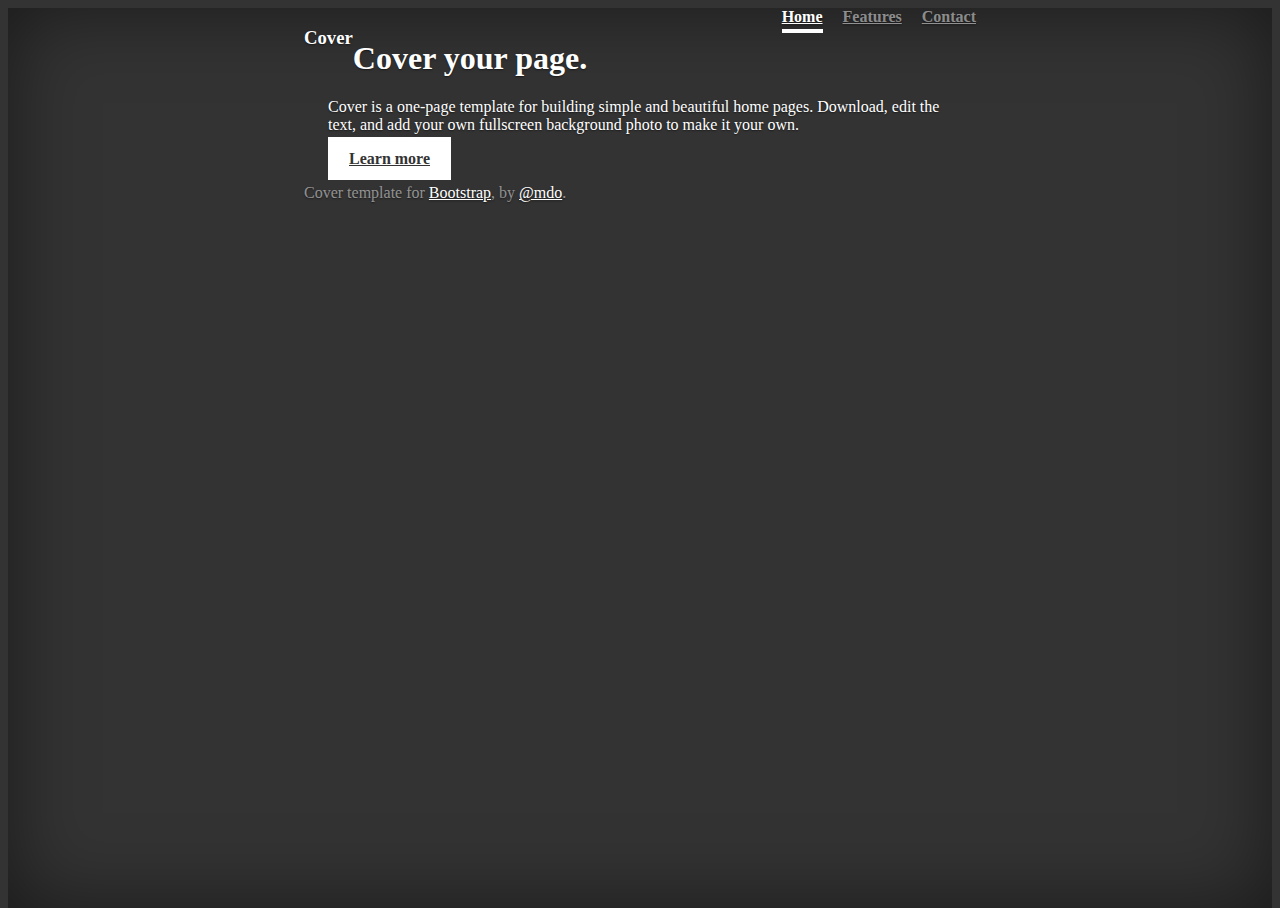
==== index.html @ 4d8ec552 "Template Website" ====
<!doctype html>
<html lang="en">
  <head>
    <meta charset="utf-8">
    <meta name="viewport" content="width=device-width, initial-scale=1, shrink-to-fit=no">
    <meta name="description" content="">
    <meta name="author" content="">
    <link rel="icon" href="../../../../favicon.ico">

    <title>Cover Template for Bootstrap</title>

    <!-- Bootstrap core CSS -->
    <link href="../../../../dist/css/bootstrap.min.css" rel="stylesheet">

    <!-- Custom styles for this template -->
    <link href="cover.css" rel="stylesheet">
  </head>

  <body class="text-center">

    <div class="cover-container d-flex h-100 p-3 mx-auto flex-column">
      <header class="masthead mb-auto">
        <div class="inner">
          <h3 class="masthead-brand">Cover</h3>
          <nav class="nav nav-masthead justify-content-center">
            <a class="nav-link active" href="#">Home</a>
            <a class="nav-link" href="#">Features</a>
            <a class="nav-link" href="#">Contact</a>
          </nav>
        </div>
      </header>

      <main role="main" class="inner cover">
        <h1 class="cover-heading">Cover your page.</h1>
        <p class="lead">Cover is a one-page template for building simple and beautiful home pages. Download, edit the text, and add your own fullscreen background photo to make it your own.</p>
        <p class="lead">
          <a href="#" class="btn btn-lg btn-secondary">Learn more</a>
        </p>
      </main>

      <footer class="mastfoot mt-auto">
        <div class="inner">
          <p>Cover template for <a href="https://getbootstrap.com/">Bootstrap</a>, by <a href="https://twitter.com/mdo">@mdo</a>.</p>
        </div>
      </footer>
    </div>


    <!-- Bootstrap core JavaScript
    ================================================== -->
    <!-- Placed at the end of the document so the pages load faster -->
    <script src="https://code.jquery.com/jquery-3.2.1.slim.min.js" integrity="sha384-KJ3o2DKtIkvYIK3UENzmM7KCkRr/rE9/Qpg6aAZGJwFDMVNA/GpGFF93hXpG5KkN" crossorigin="anonymous"></script>
    <script>window.jQuery || document.write('<script src="../../../../assets/js/vendor/jquery-slim.min.js"><\/script>')</script>
    <script src="../../../../assets/js/vendor/popper.min.js"></script>
    <script src="../../../../dist/js/bootstrap.min.js"></script>
  </body>
</html>
---- cover.css ----
/*
 * Globals
 */

/* Links */
a,
a:focus,
a:hover {
  color: #fff;
}

/* Custom default button */
.btn-secondary,
.btn-secondary:hover,
.btn-secondary:focus {
  color: #333;
  text-shadow: none; /* Prevent inheritance from `body` */
  background-color: #fff;
  border: .05rem solid #fff;
}


/*
 * Base structure
 */

html,
body {
  height: 100%;
  background-color: #333;
}

body {
  display: -ms-flexbox;
  display: -webkit-box;
  display: flex;
  -ms-flex-pack: center;
  -webkit-box-pack: center;
  justify-content: center;
  color: #fff;
  text-shadow: 0 .05rem .1rem rgba(0, 0, 0, .5);
  box-shadow: inset 0 0 5rem rgba(0, 0, 0, .5);
}

.cover-container {
  max-width: 42em;
}


/*
 * Header
 */
.masthead {
  margin-bottom: 2rem;
}

.masthead-brand {
  margin-bottom: 0;
}

.nav-masthead .nav-link {
  padding: .25rem 0;
  font-weight: 700;
  color: rgba(255, 255, 255, .5);
  background-color: transparent;
  border-bottom: .25rem solid transparent;
}

.nav-masthead .nav-link:hover,
.nav-masthead .nav-link:focus {
  border-bottom-color: rgba(255, 255, 255, .25);
}

.nav-masthead .nav-link + .nav-link {
  margin-left: 1rem;
}

.nav-masthead .active {
  color: #fff;
  border-bottom-color: #fff;
}

@media (min-width: 48em) {
  .masthead-brand {
    float: left;
  }
  .nav-masthead {
    float: right;
  }
}


/*
 * Cover
 */
.cover {
  padding: 0 1.5rem;
}
.cover .btn-lg {
  padding: .75rem 1.25rem;
  font-weight: 700;
}


/*
 * Footer
 */
.mastfoot {
  color: rgba(255, 255, 255, .5);
}
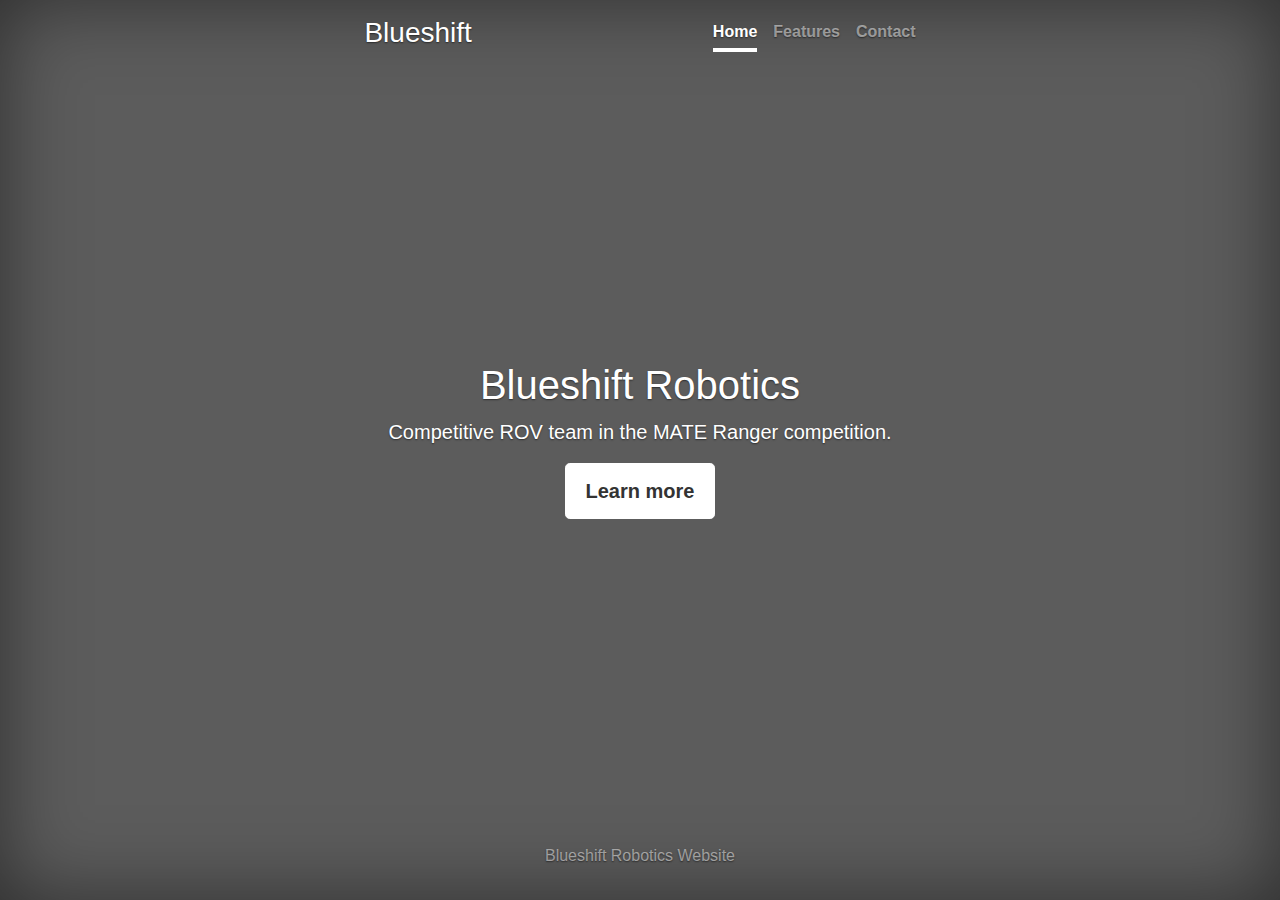
==== commit aff45ac9: "Finish website" ====
--- a/index.html
+++ b/index.html
@@ -1,57 +1,63 @@
 <!doctype html>
 <html lang="en">
-  <head>
-    <meta charset="utf-8">
-    <meta name="viewport" content="width=device-width, initial-scale=1, shrink-to-fit=no">
-    <meta name="description" content="">
-    <meta name="author" content="">
-    <link rel="icon" href="../../../../favicon.ico">
 
-    <title>Cover Template for Bootstrap</title>
+<head>
+  <meta charset="utf-8">
+  <meta name="viewport" content="width=device-width, initial-scale=1, shrink-to-fit=no">
+  <meta name="description" content="">
+  <meta name="author" content="">
 
-    <!-- Bootstrap core CSS -->
-    <link href="../../../../dist/css/bootstrap.min.css" rel="stylesheet">
+  <title>Blueshift Robotics</title>
 
-    <!-- Custom styles for this template -->
-    <link href="cover.css" rel="stylesheet">
-  </head>
+  <!-- Bootstrap core CSS -->
+  <link href="/static/css/bootstrap.min.css" rel="stylesheet">
 
-  <body class="text-center">
+  <!-- Custom styles for this template -->
+  <link href="/static/css/cover.css" rel="stylesheet">
+</head>
 
-    <div class="cover-container d-flex h-100 p-3 mx-auto flex-column">
-      <header class="masthead mb-auto">
-        <div class="inner">
-          <h3 class="masthead-brand">Cover</h3>
-          <nav class="nav nav-masthead justify-content-center">
-            <a class="nav-link active" href="#">Home</a>
-            <a class="nav-link" href="#">Features</a>
-            <a class="nav-link" href="#">Contact</a>
-          </nav>
-        </div>
-      </header>
+<body class="text-center">
+  <div class="cover-container d-flex h-100 p-3 mx-auto flex-column">
+    <video id="bg-video" loop autoplay>
+      <source src="/static/media/bg_video.mp4" type="video/mp4">
+    </video>
 
-      <main role="main" class="inner cover">
-        <h1 class="cover-heading">Cover your page.</h1>
-        <p class="lead">Cover is a one-page template for building simple and beautiful home pages. Download, edit the text, and add your own fullscreen background photo to make it your own.</p>
-        <p class="lead">
-          <a href="#" class="btn btn-lg btn-secondary">Learn more</a>
-        </p>
-      </main>
+    <header class="masthead mb-auto">
+      <div class="inner">
+        <h3 class="masthead-brand">Blueshift</h3>
+        <nav class="nav nav-masthead justify-content-center">
+          <a class="nav-link active" href="#">Home</a>
+          <a class="nav-link" href="#">Features</a>
+          <a class="nav-link" href="#">Contact</a>
+        </nav>
+      </div>
+    </header>
 
-      <footer class="mastfoot mt-auto">
-        <div class="inner">
-          <p>Cover template for <a href="https://getbootstrap.com/">Bootstrap</a>, by <a href="https://twitter.com/mdo">@mdo</a>.</p>
-        </div>
-      </footer>
-    </div>
+    <main role="main" class="inner cover">
+      <h1 class="cover-heading">Blueshift Robotics</h1>
+      <p class="lead">Competitive ROV team in the MATE Ranger competition.</p>
+      <p class="lead">
+        <a href="#" class="btn btn-lg btn-secondary">Learn more</a>
+      </p>
+    </main>
+
+    <footer class="mastfoot mt-auto">
+      <div class="inner">
+        <p>Blueshift Robotics Website</p>
+      </div>
+    </footer>
+  </div>
 
 
-    <!-- Bootstrap core JavaScript
+  <!-- Bootstrap core JavaScript
     ================================================== -->
-    <!-- Placed at the end of the document so the pages load faster -->
-    <script src="https://code.jquery.com/jquery-3.2.1.slim.min.js" integrity="sha384-KJ3o2DKtIkvYIK3UENzmM7KCkRr/rE9/Qpg6aAZGJwFDMVNA/GpGFF93hXpG5KkN" crossorigin="anonymous"></script>
-    <script>window.jQuery || document.write('<script src="../../../../assets/js/vendor/jquery-slim.min.js"><\/script>')</script>
-    <script src="../../../../assets/js/vendor/popper.min.js"></script>
-    <script src="../../../../dist/js/bootstrap.min.js"></script>
-  </body>
-</html>
+  <!-- Placed at the end of the document so the pages load faster -->
+  <script src="https://code.jquery.com/jquery-3.2.1.slim.min.js"
+    integrity="sha384-KJ3o2DKtIkvYIK3UENzmM7KCkRr/rE9/Qpg6aAZGJwFDMVNA/GpGFF93hXpG5KkN"
+    crossorigin="anonymous"></script>
+  <script>window.jQuery || document.write('<script src="/static/js/jquery-slim.min.js"><\/script>')</script>
+  <script src="/static/js/popper.min.js"></script>
+  <script src="/static/js/bootstrap.min.js"></script>
+</body>
+
+</html>--- a/static/css/cover.css
+++ b/static/css/cover.css
@@ -0,0 +1,121 @@
+/*
+ * Globals
+ */
+
+/* Links */
+a,
+a:focus,
+a:hover {
+  color: #fff;
+}
+
+/* Custom default button */
+.btn-secondary,
+.btn-secondary:hover,
+.btn-secondary:focus {
+  color: #333;
+  text-shadow: none; /* Prevent inheritance from `body` */
+  background-color: #fff;
+  border: 0.05rem solid #fff;
+}
+
+/*
+ * Base structure
+ */
+
+html,
+body {
+  margin: 0;
+  height: 100%;
+  overflow: hidden;
+  /* background-color: #333; */
+  background-color: rgba(0, 0, 0, 0.4);
+}
+
+body {
+  display: -ms-flexbox;
+  display: -webkit-box;
+  display: flex;
+  -ms-flex-pack: center;
+  -webkit-box-pack: center;
+  justify-content: center;
+  color: #fff;
+  text-shadow: 0 0.05rem 0.1rem rgba(0, 0, 0, 0.5);
+  box-shadow: inset 0 0 5rem rgba(0, 0, 0, 0.5);
+}
+
+.cover-container {
+  max-width: 42em;
+}
+
+#bg-video {
+  position: absolute;
+  top: 0;
+  left: 0;
+  z-index: -100;
+  min-width: 100%;
+  min-height: 100%;
+  overflow-y: hidden;
+  margin: 0;
+  padding: 0;
+}
+
+/*
+ * Header
+ */
+.masthead {
+  margin-bottom: 2rem;
+}
+
+.masthead-brand {
+  margin-bottom: 0;
+}
+
+.nav-masthead .nav-link {
+  padding: 0.25rem 0;
+  font-weight: 700;
+  color: rgba(255, 255, 255, 0.5);
+  background-color: transparent;
+  border-bottom: 0.25rem solid transparent;
+}
+
+.nav-masthead .nav-link:hover,
+.nav-masthead .nav-link:focus {
+  border-bottom-color: rgba(255, 255, 255, 0.3);
+}
+
+.nav-masthead .nav-link + .nav-link {
+  margin-left: 1rem;
+}
+
+.nav-masthead .active {
+  color: #fff;
+  border-bottom-color: #fff;
+}
+
+@media (min-width: 48em) {
+  .masthead-brand {
+    float: left;
+  }
+  .nav-masthead {
+    float: right;
+  }
+}
+
+/*
+ * Cover
+ */
+.cover {
+  padding: 0 1.5rem;
+}
+.cover .btn-lg {
+  padding: 0.75rem 1.25rem;
+  font-weight: 700;
+}
+
+/*
+ * Footer
+ */
+.mastfoot {
+  color: rgba(255, 255, 255, 0.5);
+}
